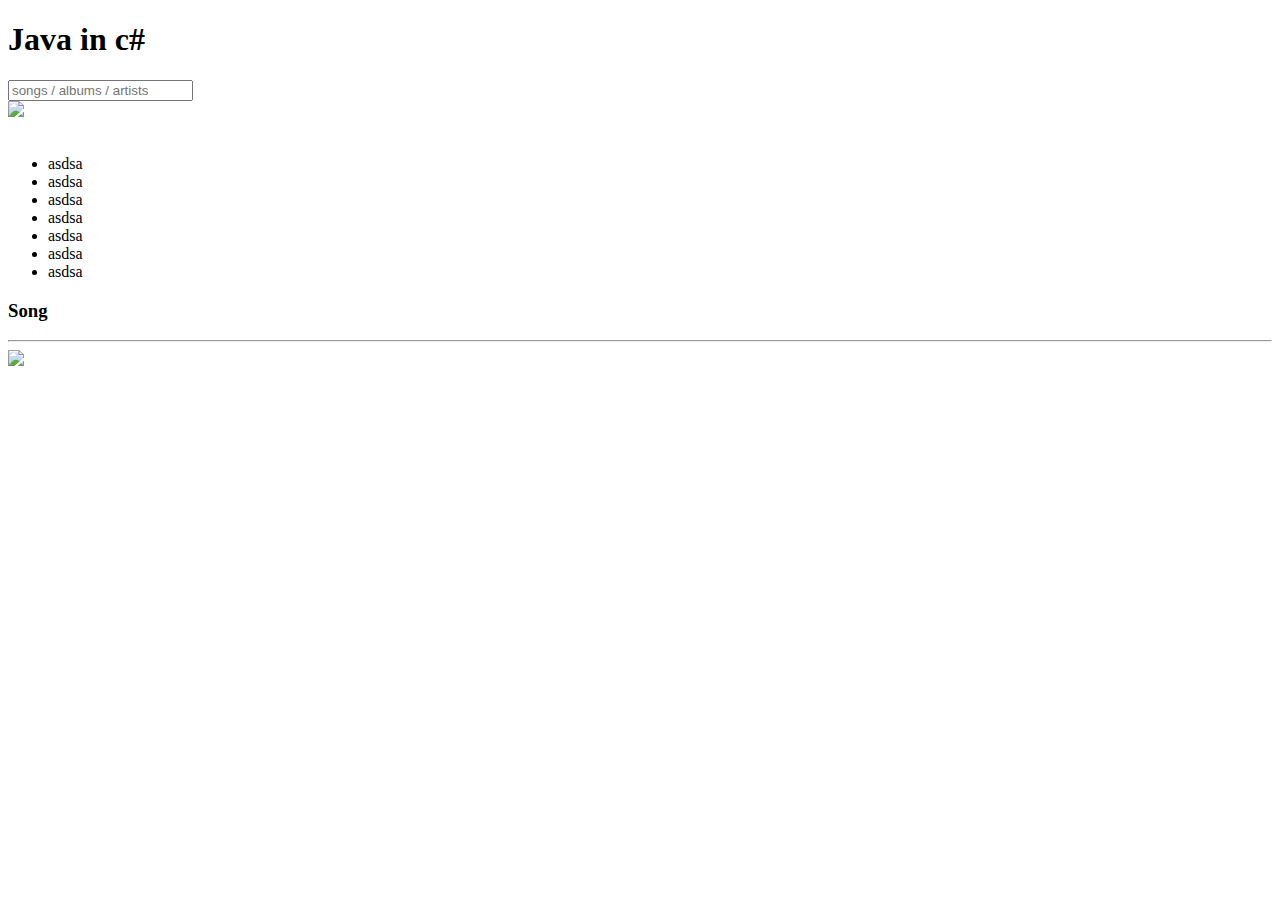
==== frontend-spa/index.html @ 20775019 "fixed some changes" ====
<!DOCTYPE html>
<html lang="en">
  <head>
    <meta charset="UTF-8" />
    <meta name="viewport" content="width=device-width, initial-scale=1.0" />
    <title>Module 5 Project</title>
    <link rel="stylesheet" href="/src/css/layout.css" />
    <link rel="stylesheet" href="/src/css/main.css" />
  </head>

  <body>
    <div class="_container">
      <header>
        <div class="_headerTitle">
          <h1>Java in c#</h1>
        </div>
        <div class="_headerSearch">
          <input
            class="_search"
            type="search"
            placeholder="songs / albums / artists"
          />
        </div>
        <div class="_headerMenu">
          <img
            src="https://images.emojiterra.com/google/android-pie/512px/1f3b9.png"
          />
        </div>
      </header>
      <main>
        <div class="_songs">
          <div class="_songContainer">
            <section class="_songHeader">
              <div class="_selectedAlbum">
                <img class="_selectedAlbumImage" src="/src/images/space-child.jpg" alt="">
              </div>
            </section>
            <section class="_mainSongContent">
              <nav class="_songNav"></nav>
              <ul class="_songList">
                <li>asdsa</li>
                <li>asdsa</li>
                <li>asdsa</li>
                <li>asdsa</li>
                <li>asdsa</li>
                <li>asdsa</li>
                <li>asdsa</li>
                
              </ul>
            </section>
          </div>
        </div>
        <div class="_albums">
          <div class="_albumStorage">
            <div class="_singleAlbum"></div>
            <div class="_singleAlbum"></div>
            <div class="_singleAlbum"></div>
            <div class="_singleAlbum"></div>
            <div class="_singleAlbum"></div>
            <div class="_singleAlbum"></div>
            <div class="_singleAlbum"></div>
            <div class="_singleAlbum"></div>
            <div class="_singleAlbum"></div>
            <div class="_singleAlbum"></div>
            <div class="_singleAlbum"></div>
            <div class="_singleAlbum"></div>
          </div>
        </div>
      </main>
      <footer>
        <div class="_footerTitle">
          <h3>Song</h3>
        </div>
        <hr class="_footerLine" />
        <div>
          <img
            class="_playImage"
            src="http://assets.stickpng.com/images/580b57fcd9996e24bc43c4f9.png"
          />
        </div>
      </footer>
    </div>
  </body>
</html>
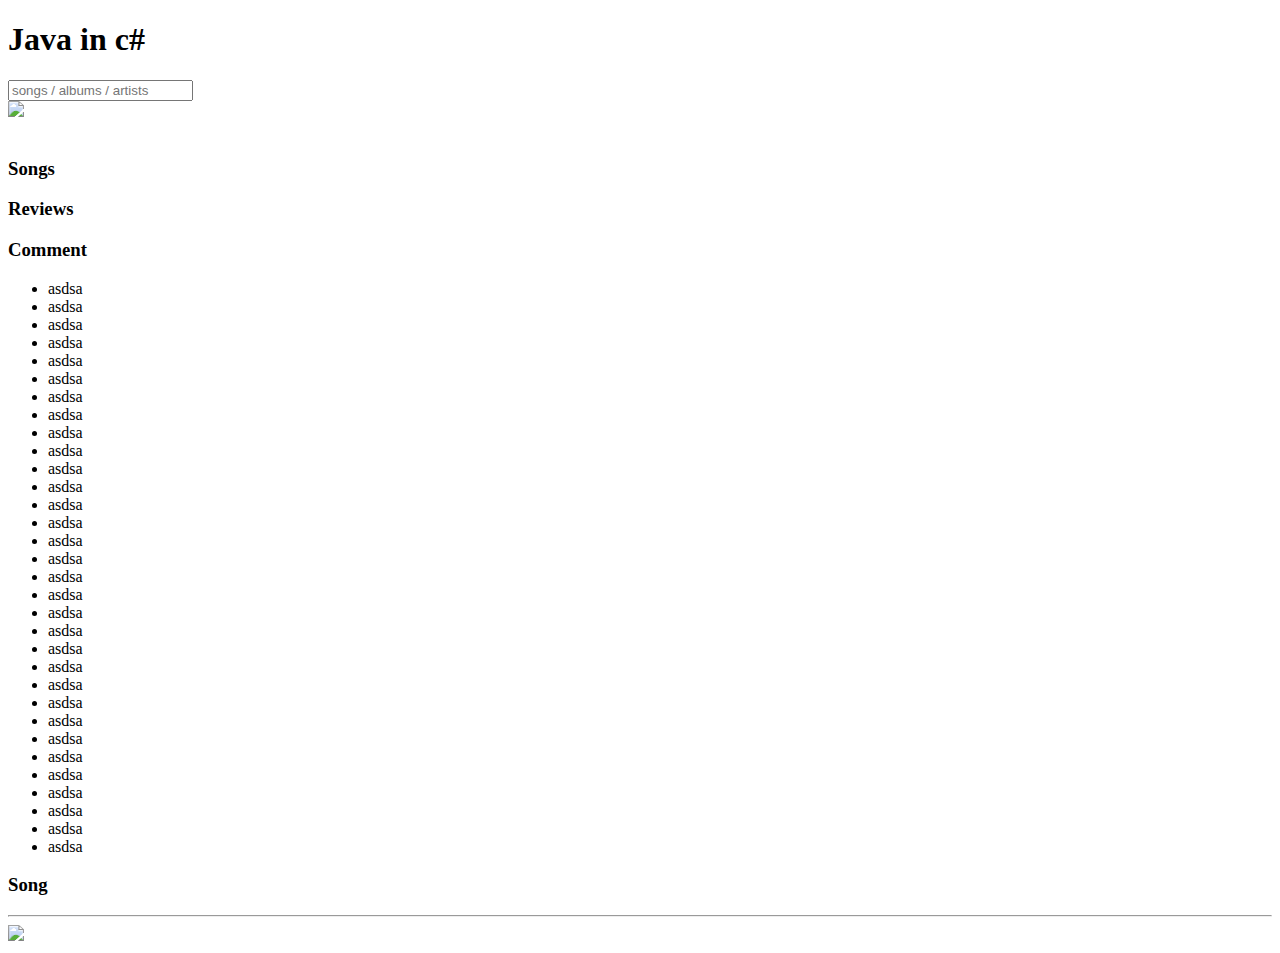
==== commit e63f1574: "completed css v1" ====
--- a/frontend-spa/index.html
+++ b/frontend-spa/index.html
@@ -32,21 +32,55 @@
           <div class="_songContainer">
             <section class="_songHeader">
               <div class="_selectedAlbum">
-                <img class="_selectedAlbumImage" src="/src/images/space-child.jpg" alt="">
+                <img
+                  class="_selectedAlbumImage"
+                  src="/src/images/space-child.jpg"
+                  alt=""
+                />
               </div>
             </section>
             <section class="_mainSongContent">
-              <nav class="_songNav"></nav>
-              <ul class="_songList">
-                <li>asdsa</li>
-                <li>asdsa</li>
-                <li>asdsa</li>
-                <li>asdsa</li>
-                <li>asdsa</li>
-                <li>asdsa</li>
-                <li>asdsa</li>
-                
-              </ul>
+              <nav class="_songNav">
+                <h3 class="_navBarSongLists">Songs</h3>
+                <h3 class="_navBarSongLists">Reviews</h3>
+                <h3 class="_navBarSongLists">Comment</h3>
+              </nav>
+              <div class="_songList">
+                <ul>
+                  <li>asdsa</li>
+                  <li>asdsa</li>
+                  <li>asdsa</li>
+                  <li>asdsa</li>
+                  <li>asdsa</li>
+                  <li>asdsa</li>
+                  <li>asdsa</li>
+                  <li>asdsa</li>
+                  <li>asdsa</li>
+                  <li>asdsa</li>
+                  <li>asdsa</li>
+                  <li>asdsa</li>
+                  <li>asdsa</li>
+                  <li>asdsa</li>
+                  <li>asdsa</li>
+                  <li>asdsa</li>
+                  <li>asdsa</li>
+                  <li>asdsa</li>
+                  <li>asdsa</li>
+                  <li>asdsa</li>
+                  <li>asdsa</li>
+                  <li>asdsa</li>
+                  <li>asdsa</li>
+                  <li>asdsa</li>
+                  <li>asdsa</li>
+                  <li>asdsa</li>
+                  <li>asdsa</li>
+                  <li>asdsa</li>
+                  <li>asdsa</li>
+                  <li>asdsa</li>
+                  <li>asdsa</li>
+                  <li>asdsa</li>
+                </ul>
+              </div>
             </section>
           </div>
         </div>
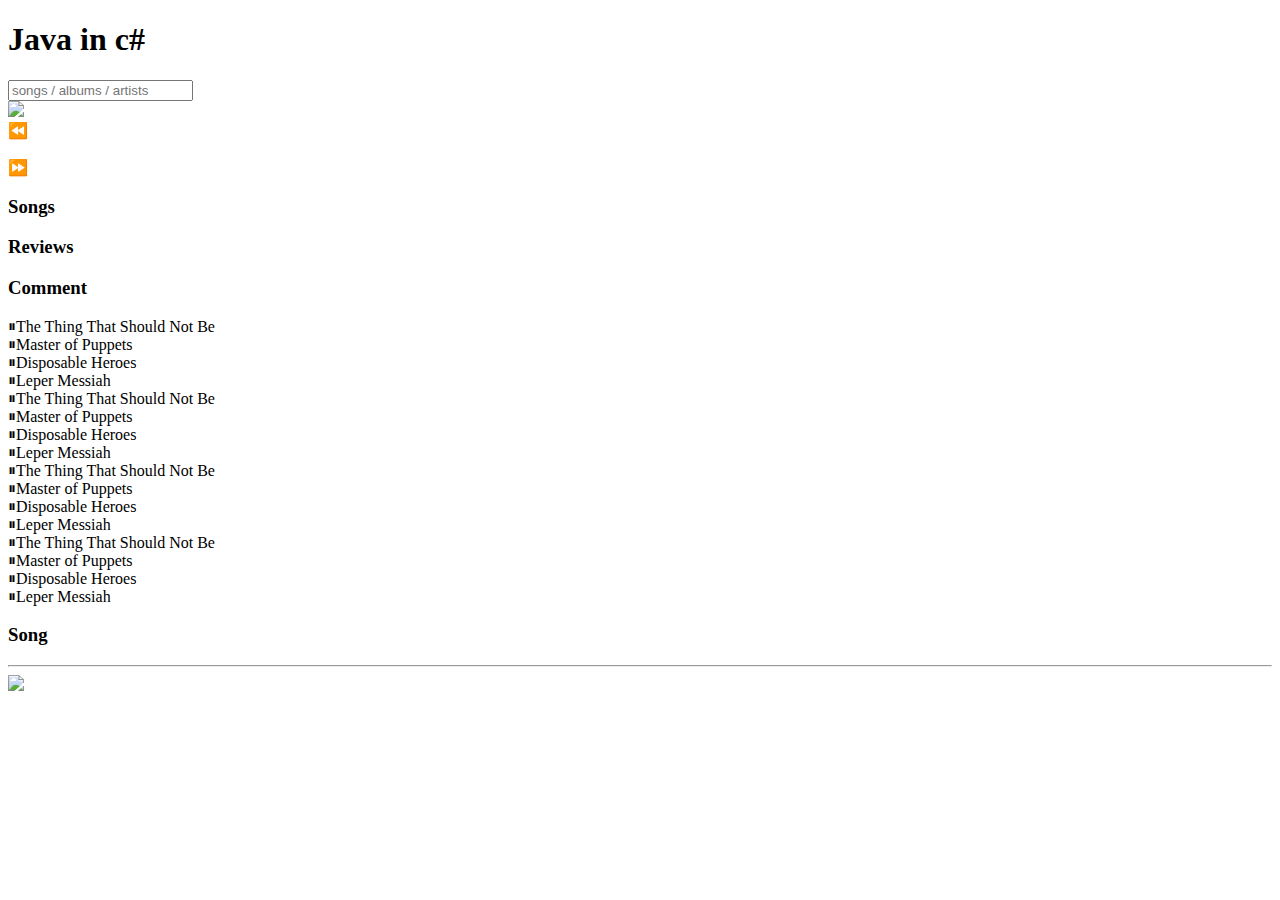
==== commit 1b57c9a5: "css update" ====
--- a/frontend-spa/index.html
+++ b/frontend-spa/index.html
@@ -31,6 +31,7 @@
         <div class="_songs">
           <div class="_songContainer">
             <section class="_songHeader">
+              <div class="_headerSkip">&#9194;</div>
               <div class="_selectedAlbum">
                 <img
                   class="_selectedAlbumImage"
@@ -38,6 +39,7 @@
                   alt=""
                 />
               </div>
+              <div class="_headerSkip">&#9193;</div>
             </section>
             <section class="_mainSongContent">
               <nav class="_songNav">
@@ -46,40 +48,30 @@
                 <h3 class="_navBarSongLists">Comment</h3>
               </nav>
               <div class="_songList">
-                <ul>
-                  <li>asdsa</li>
-                  <li>asdsa</li>
-                  <li>asdsa</li>
-                  <li>asdsa</li>
-                  <li>asdsa</li>
-                  <li>asdsa</li>
-                  <li>asdsa</li>
-                  <li>asdsa</li>
-                  <li>asdsa</li>
-                  <li>asdsa</li>
-                  <li>asdsa</li>
-                  <li>asdsa</li>
-                  <li>asdsa</li>
-                  <li>asdsa</li>
-                  <li>asdsa</li>
-                  <li>asdsa</li>
-                  <li>asdsa</li>
-                  <li>asdsa</li>
-                  <li>asdsa</li>
-                  <li>asdsa</li>
-                  <li>asdsa</li>
-                  <li>asdsa</li>
-                  <li>asdsa</li>
-                  <li>asdsa</li>
-                  <li>asdsa</li>
-                  <li>asdsa</li>
-                  <li>asdsa</li>
-                  <li>asdsa</li>
-                  <li>asdsa</li>
-                  <li>asdsa</li>
-                  <li>asdsa</li>
-                  <li>asdsa</li>
-                </ul>
+                <div class="_singleSong">
+                  &#9208;The Thing That Should Not Be
+                </div>
+                <div class="_singleSong">&#9208;Master of Puppets</div>
+                <div class="_singleSong">&#9208;Disposable Heroes</div>
+                <div class="_singleSong">&#9208;Leper Messiah</div>
+                <div class="_singleSong">
+                  &#9208;The Thing That Should Not Be
+                </div>
+                <div class="_singleSong">&#9208;Master of Puppets</div>
+                <div class="_singleSong">&#9208;Disposable Heroes</div>
+                <div class="_singleSong">&#9208;Leper Messiah</div>
+                <div class="_singleSong">
+                  &#9208;The Thing That Should Not Be
+                </div>
+                <div class="_singleSong">&#9208;Master of Puppets</div>
+                <div class="_singleSong">&#9208;Disposable Heroes</div>
+                <div class="_singleSong">&#9208;Leper Messiah</div>
+                <div class="_singleSong">
+                  &#9208;The Thing That Should Not Be
+                </div>
+                <div class="_singleSong">&#9208;Master of Puppets</div>
+                <div class="_singleSong">&#9208;Disposable Heroes</div>
+                <div class="_singleSong">&#9208;Leper Messiah</div>
               </div>
             </section>
           </div>
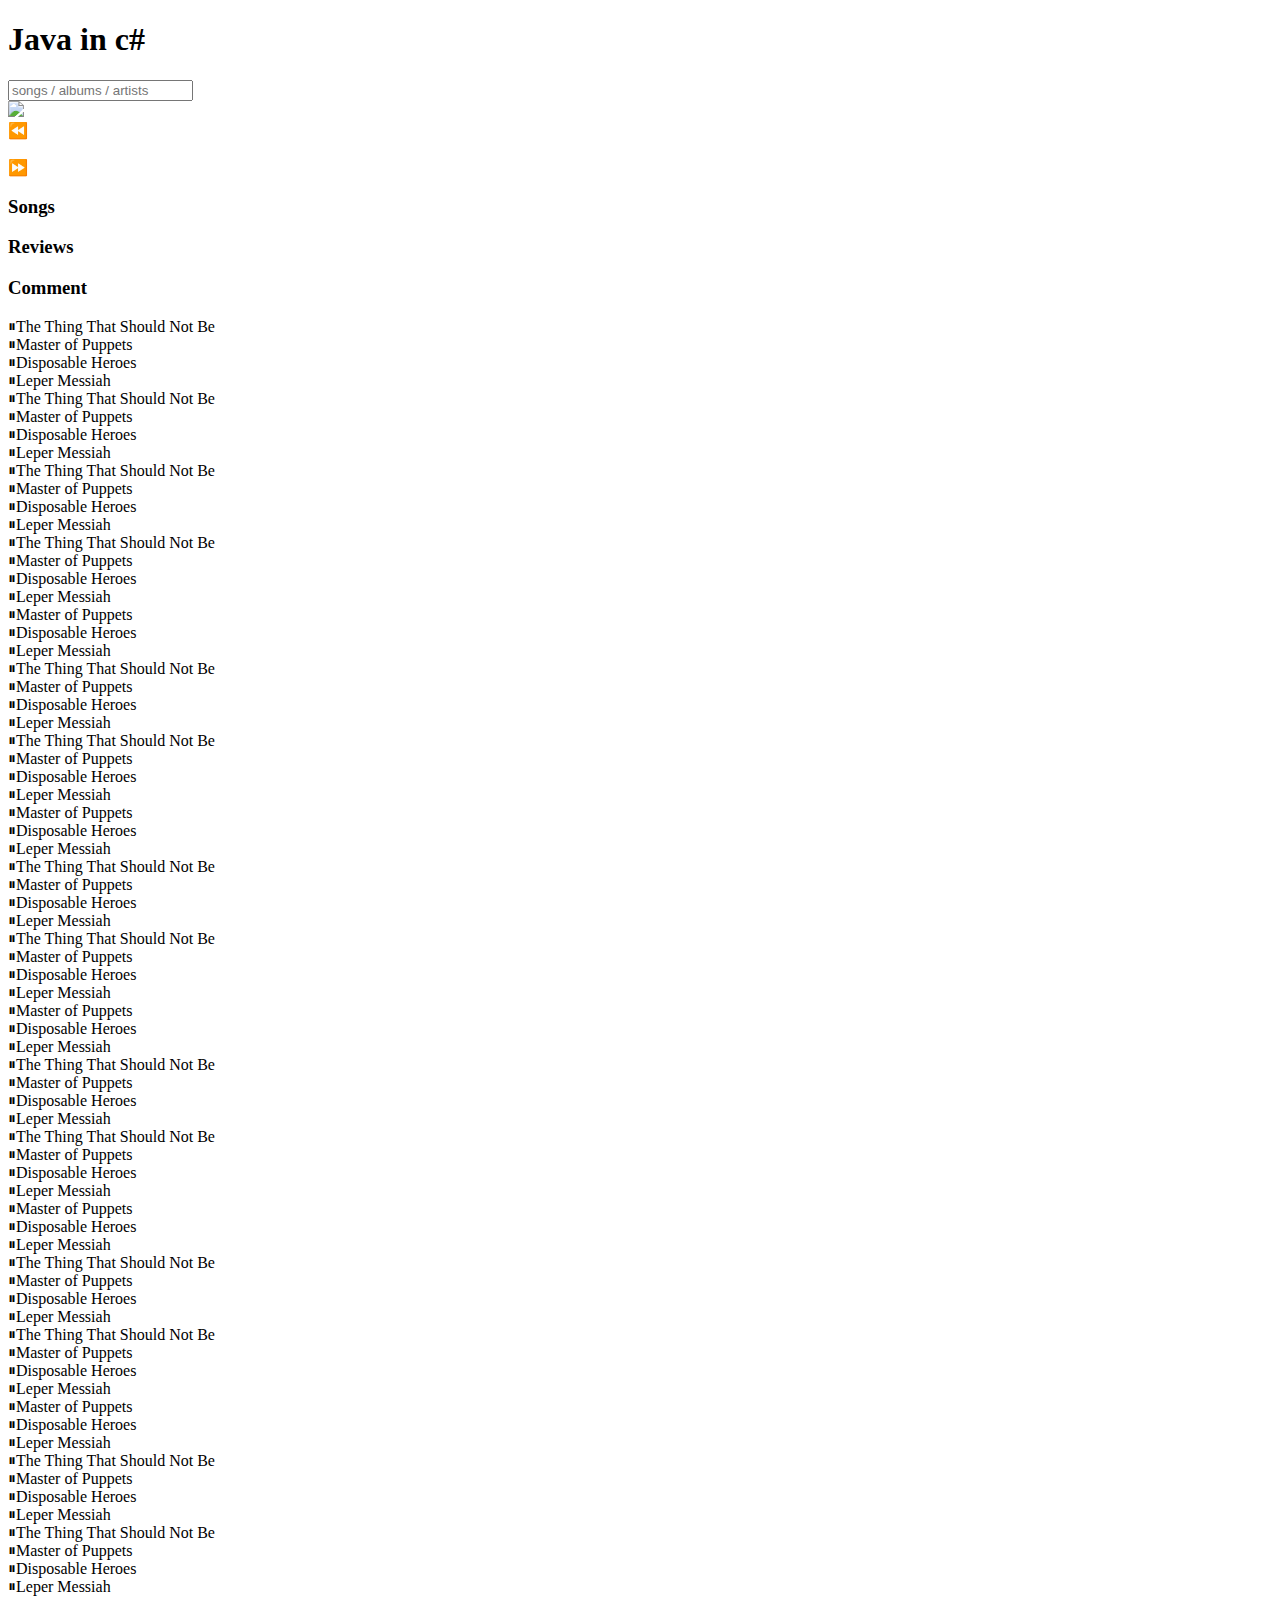
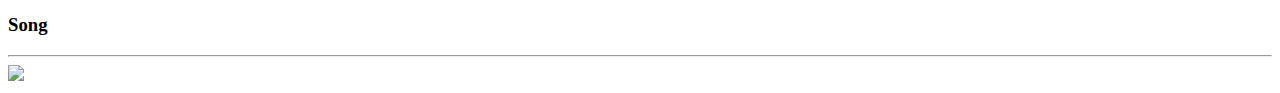
==== commit 1f050562: "added clickable album" ====
--- a/frontend-spa/index.html
+++ b/frontend-spa/index.html
@@ -71,6 +71,76 @@
                 </div>
                 <div class="_singleSong">&#9208;Master of Puppets</div>
                 <div class="_singleSong">&#9208;Disposable Heroes</div>
+                <div class="_singleSong">&#9208;Leper Messiah</div><div class="_singleSong">&#9208;Master of Puppets</div>
+                <div class="_singleSong">&#9208;Disposable Heroes</div>
+                <div class="_singleSong">&#9208;Leper Messiah</div>
+                <div class="_singleSong">
+                  &#9208;The Thing That Should Not Be
+                </div>
+                <div class="_singleSong">&#9208;Master of Puppets</div>
+                <div class="_singleSong">&#9208;Disposable Heroes</div>
+                <div class="_singleSong">&#9208;Leper Messiah</div>
+                <div class="_singleSong">
+                  &#9208;The Thing That Should Not Be
+                </div>
+                <div class="_singleSong">&#9208;Master of Puppets</div>
+                <div class="_singleSong">&#9208;Disposable Heroes</div>
+                <div class="_singleSong">&#9208;Leper Messiah</div><div class="_singleSong">&#9208;Master of Puppets</div>
+                <div class="_singleSong">&#9208;Disposable Heroes</div>
+                <div class="_singleSong">&#9208;Leper Messiah</div>
+                <div class="_singleSong">
+                  &#9208;The Thing That Should Not Be
+                </div>
+                <div class="_singleSong">&#9208;Master of Puppets</div>
+                <div class="_singleSong">&#9208;Disposable Heroes</div>
+                <div class="_singleSong">&#9208;Leper Messiah</div>
+                <div class="_singleSong">
+                  &#9208;The Thing That Should Not Be
+                </div>
+                <div class="_singleSong">&#9208;Master of Puppets</div>
+                <div class="_singleSong">&#9208;Disposable Heroes</div>
+                <div class="_singleSong">&#9208;Leper Messiah</div><div class="_singleSong">&#9208;Master of Puppets</div>
+                <div class="_singleSong">&#9208;Disposable Heroes</div>
+                <div class="_singleSong">&#9208;Leper Messiah</div>
+                <div class="_singleSong">
+                  &#9208;The Thing That Should Not Be
+                </div>
+                <div class="_singleSong">&#9208;Master of Puppets</div>
+                <div class="_singleSong">&#9208;Disposable Heroes</div>
+                <div class="_singleSong">&#9208;Leper Messiah</div>
+                <div class="_singleSong">
+                  &#9208;The Thing That Should Not Be
+                </div>
+                <div class="_singleSong">&#9208;Master of Puppets</div>
+                <div class="_singleSong">&#9208;Disposable Heroes</div>
+                <div class="_singleSong">&#9208;Leper Messiah</div><div class="_singleSong">&#9208;Master of Puppets</div>
+                <div class="_singleSong">&#9208;Disposable Heroes</div>
+                <div class="_singleSong">&#9208;Leper Messiah</div>
+                <div class="_singleSong">
+                  &#9208;The Thing That Should Not Be
+                </div>
+                <div class="_singleSong">&#9208;Master of Puppets</div>
+                <div class="_singleSong">&#9208;Disposable Heroes</div>
+                <div class="_singleSong">&#9208;Leper Messiah</div>
+                <div class="_singleSong">
+                  &#9208;The Thing That Should Not Be
+                </div>
+                <div class="_singleSong">&#9208;Master of Puppets</div>
+                <div class="_singleSong">&#9208;Disposable Heroes</div>
+                <div class="_singleSong">&#9208;Leper Messiah</div><div class="_singleSong">&#9208;Master of Puppets</div>
+                <div class="_singleSong">&#9208;Disposable Heroes</div>
+                <div class="_singleSong">&#9208;Leper Messiah</div>
+                <div class="_singleSong">
+                  &#9208;The Thing That Should Not Be
+                </div>
+                <div class="_singleSong">&#9208;Master of Puppets</div>
+                <div class="_singleSong">&#9208;Disposable Heroes</div>
+                <div class="_singleSong">&#9208;Leper Messiah</div>
+                <div class="_singleSong">
+                  &#9208;The Thing That Should Not Be
+                </div>
+                <div class="_singleSong">&#9208;Master of Puppets</div>
+                <div class="_singleSong">&#9208;Disposable Heroes</div>
                 <div class="_singleSong">&#9208;Leper Messiah</div>
               </div>
             </section>
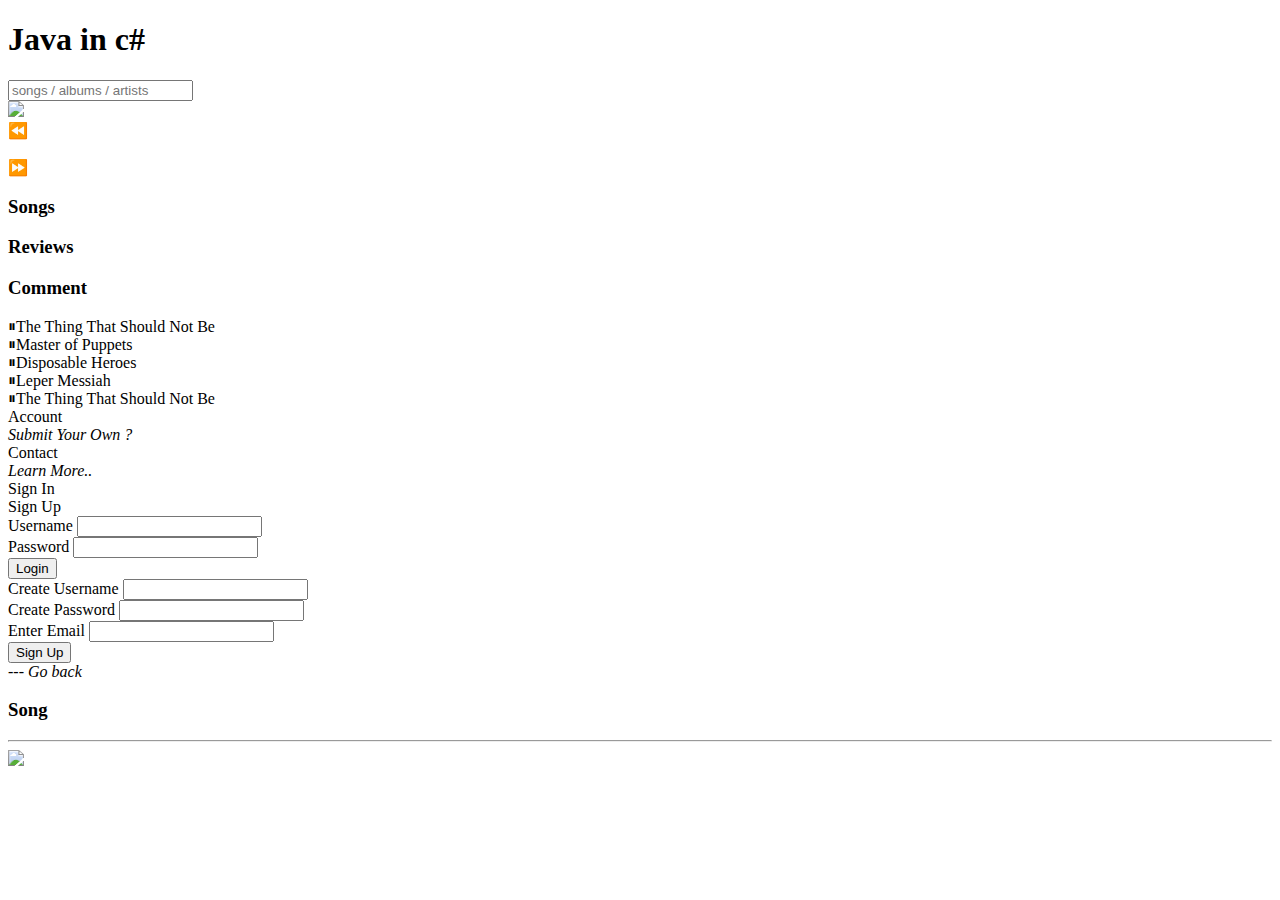
==== commit 80e391c5: "new design update to pop up page" ====
--- a/frontend-spa/index.html
+++ b/frontend-spa/index.html
@@ -57,105 +57,67 @@
                 <div class="_singleSong">
                   &#9208;The Thing That Should Not Be
                 </div>
-                <div class="_singleSong">&#9208;Master of Puppets</div>
-                <div class="_singleSong">&#9208;Disposable Heroes</div>
-                <div class="_singleSong">&#9208;Leper Messiah</div>
-                <div class="_singleSong">
-                  &#9208;The Thing That Should Not Be
-                </div>
-                <div class="_singleSong">&#9208;Master of Puppets</div>
-                <div class="_singleSong">&#9208;Disposable Heroes</div>
-                <div class="_singleSong">&#9208;Leper Messiah</div>
-                <div class="_singleSong">
-                  &#9208;The Thing That Should Not Be
-                </div>
-                <div class="_singleSong">&#9208;Master of Puppets</div>
-                <div class="_singleSong">&#9208;Disposable Heroes</div>
-                <div class="_singleSong">&#9208;Leper Messiah</div><div class="_singleSong">&#9208;Master of Puppets</div>
-                <div class="_singleSong">&#9208;Disposable Heroes</div>
-                <div class="_singleSong">&#9208;Leper Messiah</div>
-                <div class="_singleSong">
-                  &#9208;The Thing That Should Not Be
-                </div>
-                <div class="_singleSong">&#9208;Master of Puppets</div>
-                <div class="_singleSong">&#9208;Disposable Heroes</div>
-                <div class="_singleSong">&#9208;Leper Messiah</div>
-                <div class="_singleSong">
-                  &#9208;The Thing That Should Not Be
-                </div>
-                <div class="_singleSong">&#9208;Master of Puppets</div>
-                <div class="_singleSong">&#9208;Disposable Heroes</div>
-                <div class="_singleSong">&#9208;Leper Messiah</div><div class="_singleSong">&#9208;Master of Puppets</div>
-                <div class="_singleSong">&#9208;Disposable Heroes</div>
-                <div class="_singleSong">&#9208;Leper Messiah</div>
-                <div class="_singleSong">
-                  &#9208;The Thing That Should Not Be
-                </div>
-                <div class="_singleSong">&#9208;Master of Puppets</div>
-                <div class="_singleSong">&#9208;Disposable Heroes</div>
-                <div class="_singleSong">&#9208;Leper Messiah</div>
-                <div class="_singleSong">
-                  &#9208;The Thing That Should Not Be
-                </div>
-                <div class="_singleSong">&#9208;Master of Puppets</div>
-                <div class="_singleSong">&#9208;Disposable Heroes</div>
-                <div class="_singleSong">&#9208;Leper Messiah</div><div class="_singleSong">&#9208;Master of Puppets</div>
-                <div class="_singleSong">&#9208;Disposable Heroes</div>
-                <div class="_singleSong">&#9208;Leper Messiah</div>
-                <div class="_singleSong">
-                  &#9208;The Thing That Should Not Be
-                </div>
-                <div class="_singleSong">&#9208;Master of Puppets</div>
-                <div class="_singleSong">&#9208;Disposable Heroes</div>
-                <div class="_singleSong">&#9208;Leper Messiah</div>
-                <div class="_singleSong">
-                  &#9208;The Thing That Should Not Be
-                </div>
-                <div class="_singleSong">&#9208;Master of Puppets</div>
-                <div class="_singleSong">&#9208;Disposable Heroes</div>
-                <div class="_singleSong">&#9208;Leper Messiah</div><div class="_singleSong">&#9208;Master of Puppets</div>
-                <div class="_singleSong">&#9208;Disposable Heroes</div>
-                <div class="_singleSong">&#9208;Leper Messiah</div>
-                <div class="_singleSong">
-                  &#9208;The Thing That Should Not Be
-                </div>
-                <div class="_singleSong">&#9208;Master of Puppets</div>
-                <div class="_singleSong">&#9208;Disposable Heroes</div>
-                <div class="_singleSong">&#9208;Leper Messiah</div>
-                <div class="_singleSong">
-                  &#9208;The Thing That Should Not Be
-                </div>
-                <div class="_singleSong">&#9208;Master of Puppets</div>
-                <div class="_singleSong">&#9208;Disposable Heroes</div>
-                <div class="_singleSong">&#9208;Leper Messiah</div><div class="_singleSong">&#9208;Master of Puppets</div>
-                <div class="_singleSong">&#9208;Disposable Heroes</div>
-                <div class="_singleSong">&#9208;Leper Messiah</div>
-                <div class="_singleSong">
-                  &#9208;The Thing That Should Not Be
-                </div>
-                <div class="_singleSong">&#9208;Master of Puppets</div>
-                <div class="_singleSong">&#9208;Disposable Heroes</div>
-                <div class="_singleSong">&#9208;Leper Messiah</div>
-                <div class="_singleSong">
-                  &#9208;The Thing That Should Not Be
-                </div>
-                <div class="_singleSong">&#9208;Master of Puppets</div>
-                <div class="_singleSong">&#9208;Disposable Heroes</div>
-                <div class="_singleSong">&#9208;Leper Messiah</div>
+                
               </div>
             </section>
           </div>
         </div>
         <div class="_albums">
+          <div class="_popUpPages">
+            <div class="_popUpPagesContainer">
+                <div class="_popUpPagesHeader">
+                  <div class="_loginTab">Account</div>
+                  <div class="_submitTab"><i>Submit Your Own ?</i></div>
+                  <div class="_contactTab">Contact</div>
+                  <div class="_learnTab"><i>Learn More..</i></div>
+                </div>
+                <div class="_popUpPagesMain">
+                  <div class="_loginTabContent">
+                    <div class="_loginForm">
+                        <div class="_loginFormHeader">
+                          <div class="_loginFormSignIn">Sign In</div>
+                          <div class="_loginFormSignUp">Sign Up</div>
+                        </div>
+                        <div class="_loginFormMain">
+                          <div class="_signIn">
+                            <form>
+                              <label for="username">Username</label>
+                              <input type="username" name="username">
+                              <br>
+                              <label for="password">Password</label>
+                              <input type="password" name="password">
+                              <br>
+                              <button type="submit">Login</button>
+                            </form>
+                          </div>
+                          <div class="_signUp">
+                            <form>
+                              <label for="username">Create Username</label>
+                              <input type="username" name="username">
+                              <br>
+                              <label for="password">Create Password</label>
+                              <input type="password" name="password">
+                              <br>
+                              <label for="email">Enter Email</label>
+                              <input type="email" name="email">
+                              <br>
+                              <button type="submit">Sign Up</button>
+                            </form>
+                          </div>
+                        </div>
+                        <div class="_loginFormFooter"></div>
+                    </div>
+                  </div>
+                  <div class="_submitTabContent"></div>
+                  <div class="_contactTabContent"></div>
+                  <div class="_learnTabContent"></div>
+                </div>
+                <div class="_popUpPagesFooter">
+                  <div class="_goBack"><i>--- Go back</i></div>
+                </div>
+            </div>
+          </div>
           <div class="_albumStorage">
-            <div class="_singleAlbum"></div>
-            <div class="_singleAlbum"></div>
-            <div class="_singleAlbum"></div>
-            <div class="_singleAlbum"></div>
-            <div class="_singleAlbum"></div>
-            <div class="_singleAlbum"></div>
-            <div class="_singleAlbum"></div>
-            <div class="_singleAlbum"></div>
             <div class="_singleAlbum"></div>
             <div class="_singleAlbum"></div>
             <div class="_singleAlbum"></div>
@@ -176,5 +138,6 @@
         </div>
       </footer>
     </div>
+    <script src="src/js/PopUpFeature.js" type="module"></script>
   </body>
 </html>
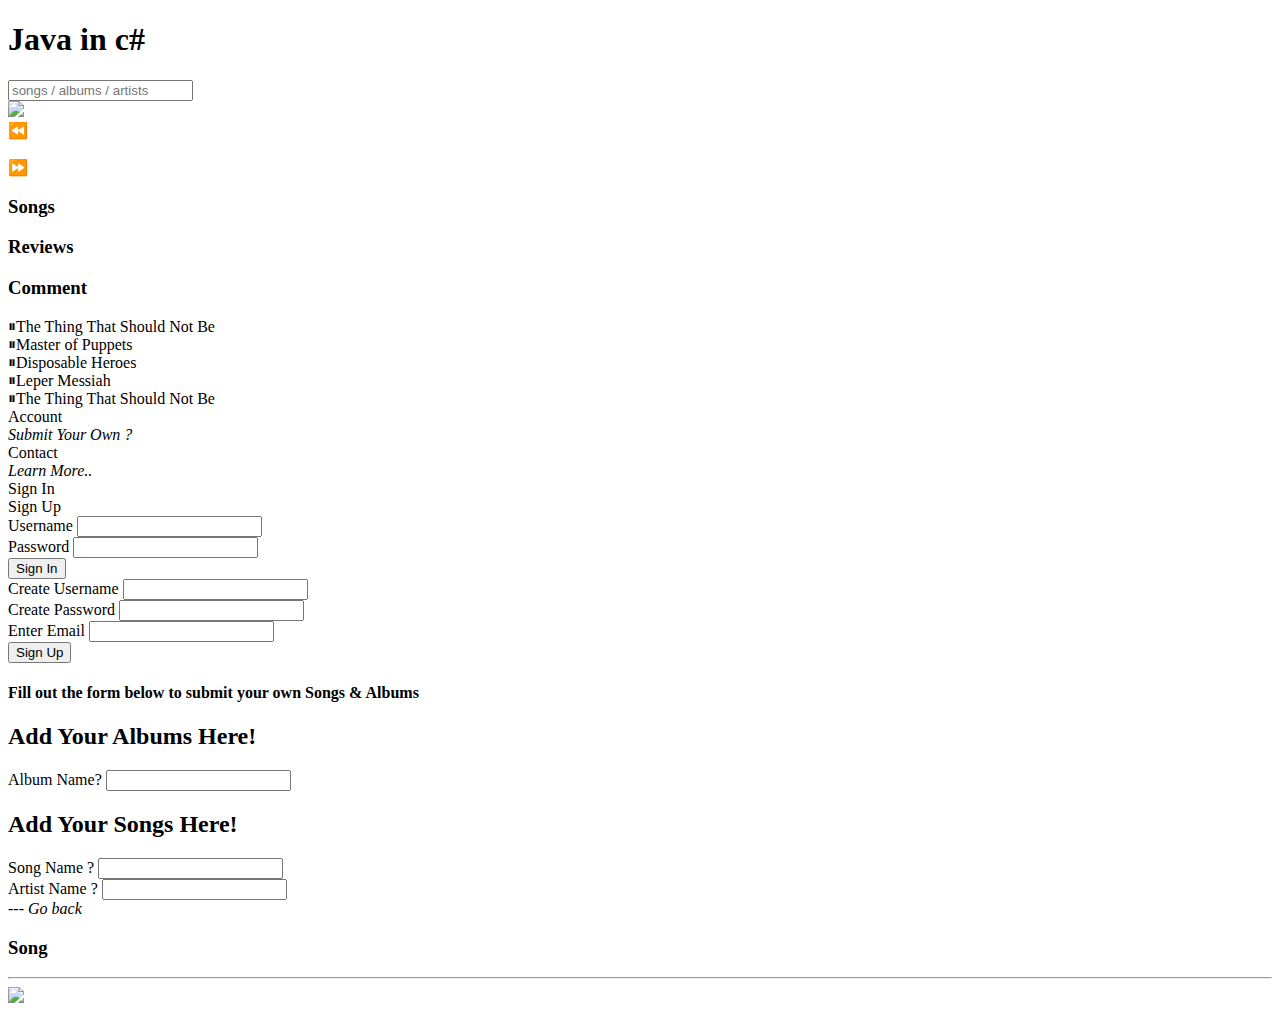
==== commit f0a7b7cf: "update on site design" ====
--- a/frontend-spa/index.html
+++ b/frontend-spa/index.html
@@ -71,7 +71,13 @@
                   <div class="_contactTab">Contact</div>
                   <div class="_learnTab"><i>Learn More..</i></div>
                 </div>
+                <!-- -------------------------Pop Up Contents ------------------ -->
+                 <!-- -------------------------Pop Up Contents ------------------ -->
+                  <!-- -------------------------Pop Up Contents ------------------ -->
                 <div class="_popUpPagesMain">
+                  <!-- -----------------Account Tab ---------------- -->
+                  <!-- -----------------Account Tab ---------------- -->
+                  <!-- -----------------Account Tab ---------------- -->
                   <div class="_loginTabContent">
                     <div class="_loginForm">
                         <div class="_loginFormHeader">
@@ -87,7 +93,7 @@
                               <label for="password">Password</label>
                               <input type="password" name="password">
                               <br>
-                              <button type="submit">Login</button>
+                              <button type="submit">Sign In</button>
                             </form>
                           </div>
                           <div class="_signUp">
@@ -108,8 +114,41 @@
                         <div class="_loginFormFooter"></div>
                     </div>
                   </div>
-                  <div class="_submitTabContent"></div>
+                  <!-- -----------------Submit You Own ---------------- -->
+                  <!-- -----------------Submit You Own ---------------- -->
+                  <!-- -----------------Submit You Own ---------------- -->
+                  <div class="_submitTabContent">
+                    <div class="_submitTabContainer">
+                      <div class="_submitTabContentHeader">
+                        <h4>Fill out the form below to submit your own Songs & Albums</h4>
+                      </div>
+                      <div class="_submitTabContentMain">
+                        <div class="_addAlbums">
+                          <h2>Add Your Albums Here!</h2>
+                          <label>Album Name?</label>
+                          <input type="text">
+                        </div>
+                        <div class="_addSongs">
+                          <h2>Add Your Songs Here!</h2>
+                          <form>
+                            <label>Song Name ?</label>
+                            <input type="text">
+                            <br>
+                            <label>Artist Name ?</label>
+                            <input type="text">
+                          </form>
+                        </div>
+                      </div>
+                      <div class="_submitTabContentFooter"></div>
+                    </div>
+                  </div>
+                  <!-- -----------------Contact Tab ---------------- -->
+                  <!-- -----------------Contact Tab ---------------- -->
+                  <!-- -----------------Contact Tab ---------------- -->
                   <div class="_contactTabContent"></div>
+                  <!-- -----------------Learn More Tab ---------------- -->
+                  <!-- -----------------Learn More Tab ---------------- -->
+                  <!-- -----------------Learn More Tab ---------------- -->
                   <div class="_learnTabContent"></div>
                 </div>
                 <div class="_popUpPagesFooter">
